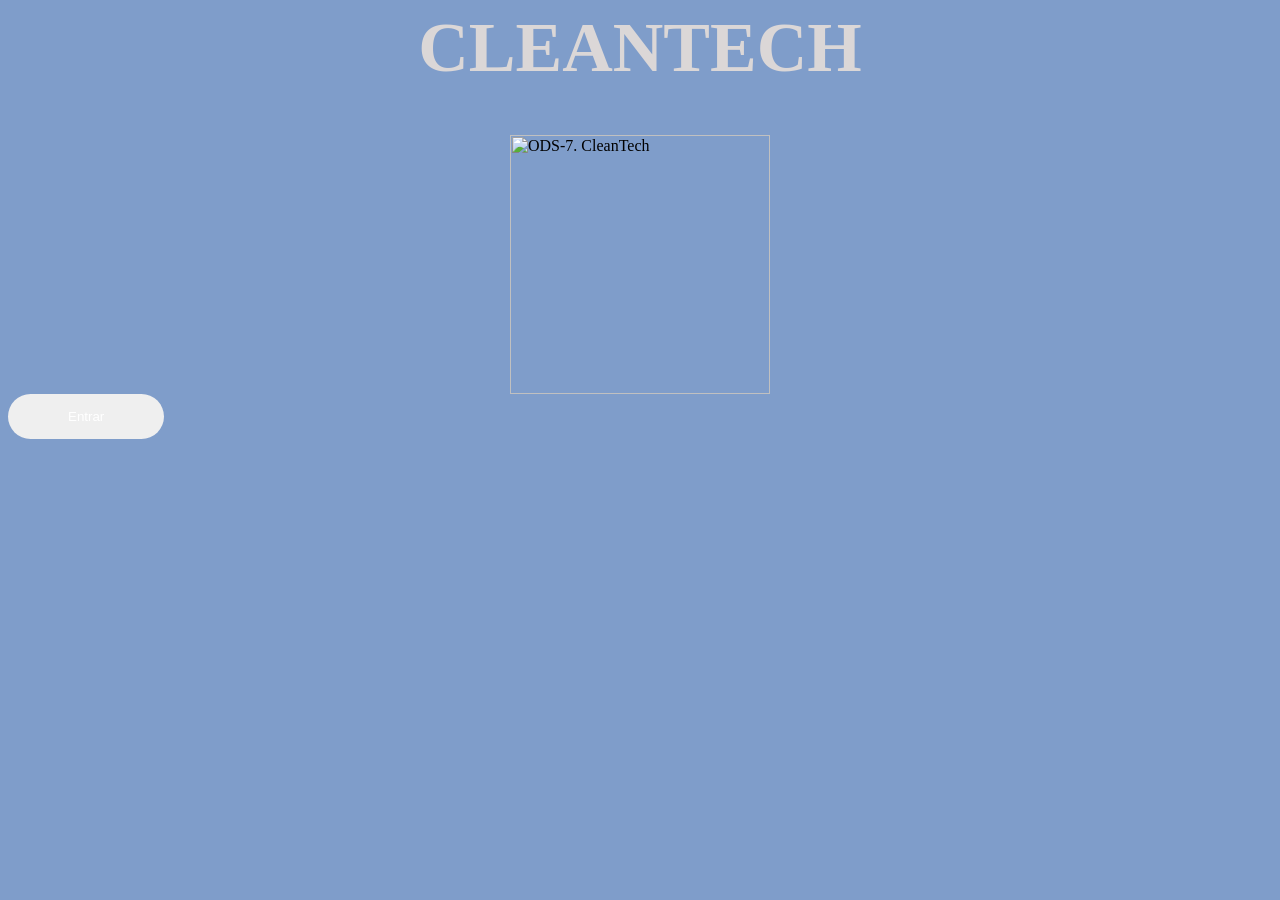
==== index.html @ cde5b735 "Add files via upload" ====
<!DOCTYPE html!>
<html lang=" pt-BR">
<head>
    <meta charset = "UTF-8">
    <meta name="viewport" content=" width=device-width">
    <link rel="stylesheet" href="style.css">
    <title>CleanTech</title>
</head>
<style>
    h1 {
        color: rgb(219, 215, 215);
        font-family: Jockey One;
        font-size: 70px;
        text-shadow: 4px 4px 5px rgba(0,0,0,0, 0.3);
        text-align: center;
    }
    body {
        background-color: #7F9DCA;
    }
    img {
        display: block; 
        margin-left: auto;
        margin-right: auto;
    }
    .button {
        color:#D5E6FF;
        content: center;
        color: #fff;
        border:none;
        border-radius:40px;
        padding: 15px 60px;
        margin-left: auto;
        margin-right: auto;
        cursor: pointer;
    }
</style>
<head>
<h1>CLEANTECH</h1>
<img src="https://unifaj.grupounieduk.com.br/wp-content/uploads/2024/02/UniEduk-TheGlobalGoalsODS-ODS7.png.webp" alt="ODS-7. CleanTech"  width="260" height="259" content="center">
 <button type="button" class="button">Entrar</button>
</head>
</html>
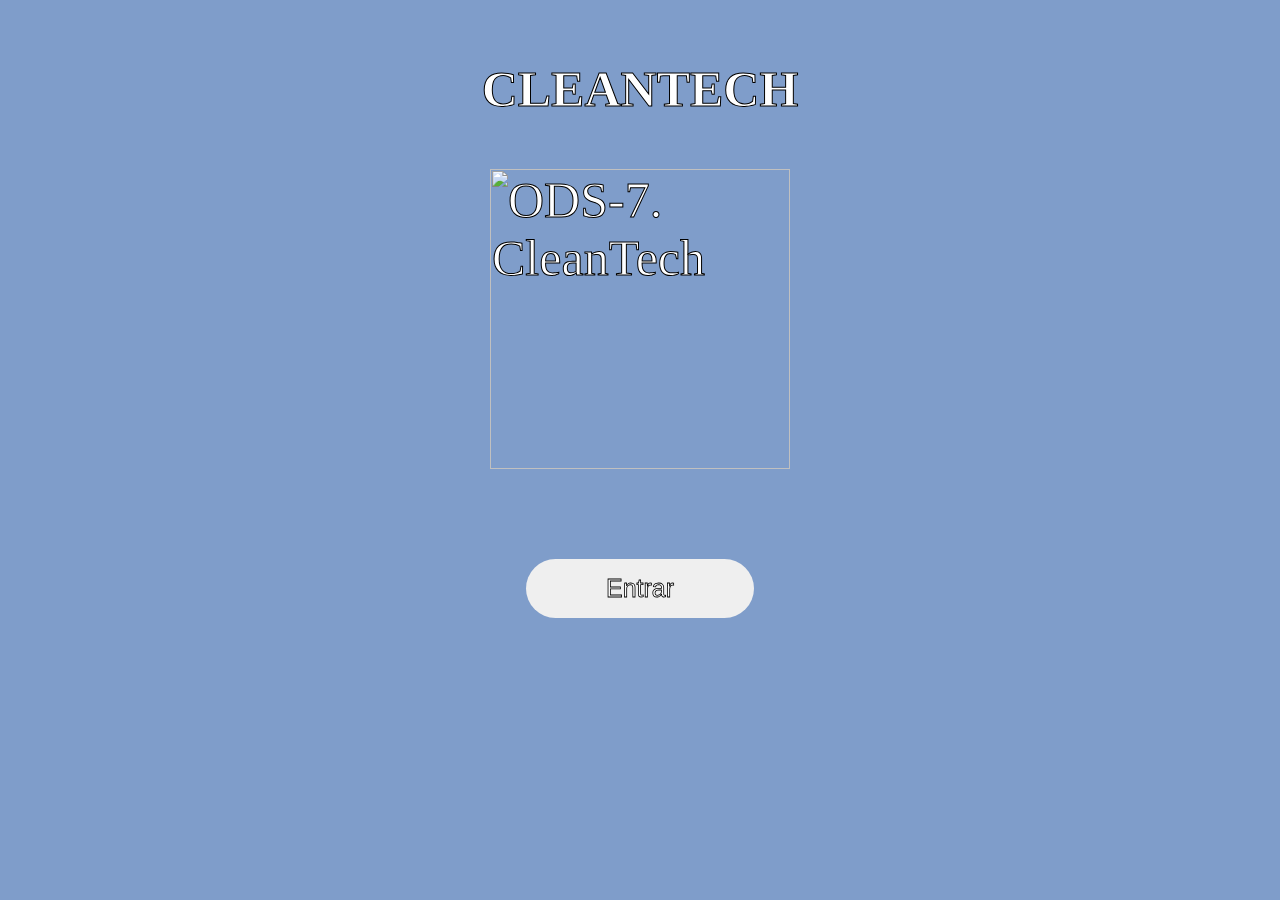
==== commit 77399452: "Update index.html" ====
--- a/index.html
+++ b/index.html
@@ -3,40 +3,17 @@
 <head>
     <meta charset = "UTF-8">
     <meta name="viewport" content=" width=device-width">
-    <link rel="stylesheet" href="style.css">
+    <link rel="stylesheet" href="styleindex.css">
     <title>CleanTech</title>
 </head>
-<style>
-    h1 {
-        color: rgb(219, 215, 215);
-        font-family: Jockey One;
-        font-size: 70px;
-        text-shadow: 4px 4px 5px rgba(0,0,0,0, 0.3);
-        text-align: center;
-    }
-    body {
-        background-color: #7F9DCA;
-    }
-    img {
-        display: block; 
-        margin-left: auto;
-        margin-right: auto;
-    }
-    .button {
-        color:#D5E6FF;
-        content: center;
-        color: #fff;
-        border:none;
-        border-radius:40px;
-        padding: 15px 60px;
-        margin-left: auto;
-        margin-right: auto;
-        cursor: pointer;
-    }
-</style>
-<head>
-<h1>CLEANTECH</h1>
-<img src="https://unifaj.grupounieduk.com.br/wp-content/uploads/2024/02/UniEduk-TheGlobalGoalsODS-ODS7.png.webp" alt="ODS-7. CleanTech"  width="260" height="259" content="center">
- <button type="button" class="button">Entrar</button>
-</head>
-</html>+<body>
+
+<br><h1 class="texto-contornado">CLEANTECH</h1>
+
+<br><img class="texto-contornado"src="ODS7.png.webp" alt="ODS-7. CleanTech" >
+
+<br> <br> <br> <br> <br><button type="button" class="button texto-contornado2">
+        Entrar
+    </button>
+</body>
+</html>
--- a/styleindex.css
+++ b/styleindex.css
@@ -0,0 +1,37 @@
+ h1 {
+        color: rgb(219, 215, 215);
+        font-family: Jockey One;
+        font-size: 70px;
+        text-shadow: 4px 4px 5px rgba(0,0,0,0, 0.3);
+        text-align: center;
+    }
+    body {
+        background-color: #7F9DCA;
+    }
+    img {
+        display: block; 
+        margin-left: auto;
+        margin-right: auto;
+        width: 300px;
+        height: auto; 
+    }
+    .button {
+        color:#D5E6FF;
+        content: center;
+        color: #fff;
+        border:none;
+        border-radius: 90px;
+        padding: 15px 80px;
+        display: block;  
+        margin: 0 auto; 
+    }
+    .texto-contornado {
+        font-size: 50px;
+        -webkit-text-stroke: 1px black;         
+        color: white;                 
+}
+    .texto-contornado2 {
+        font-size: 25px;
+        -webkit-text-stroke: 0.8px black;         
+        color: white;        
+    }
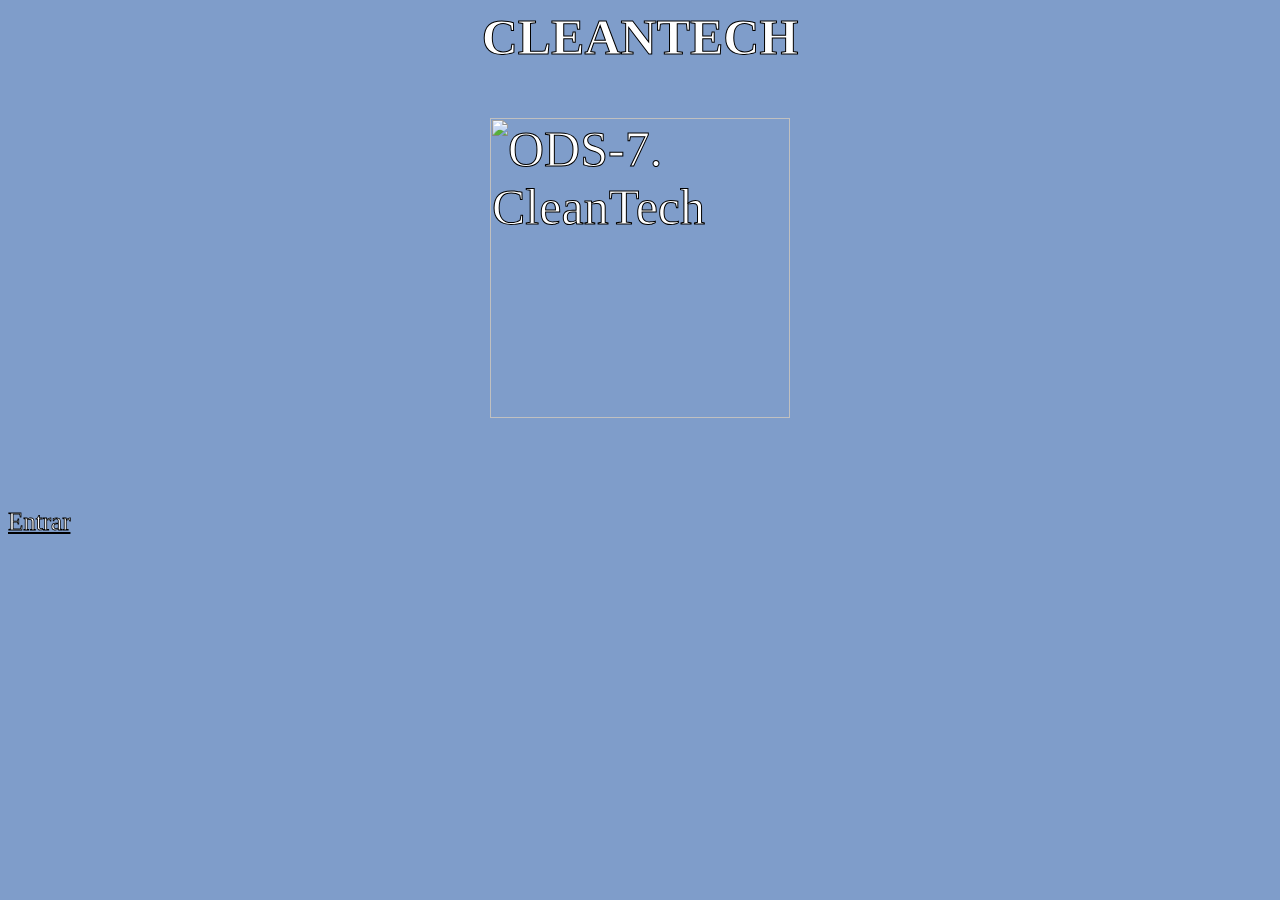
==== commit 948f197c: "Update image source and replace button with link" ====
--- a/index.html
+++ b/index.html
@@ -8,12 +8,15 @@
 </head>
 <body>
 
-<br><h1 class="texto-contornado">CLEANTECH</h1>
+<h1 class="texto-contornado">CLEANTECH</h1>
 
-<br><img class="texto-contornado"src="ODS7.png.webp" alt="ODS-7. CleanTech" >
+<br><img class="texto-contornado"src="https://unifaj.grupounieduk.com.br/wp-content/uploads/2024/02/UniEduk-TheGlobalGoalsODS-ODS7.png.webp" alt="ODS-7. CleanTech" >
 
-<br> <br> <br> <br> <br><button type="button" class="button texto-contornado2">
-        Entrar
-    </button>
+<br> <br> <br> <br> <br> 
+<div class="container-botao">
+    <a href="https://spotify.com" target="_blank" class="texto-contornado2 meu-botao">Entrar</a>
+</div>
+
+
 </body>
 </html>
